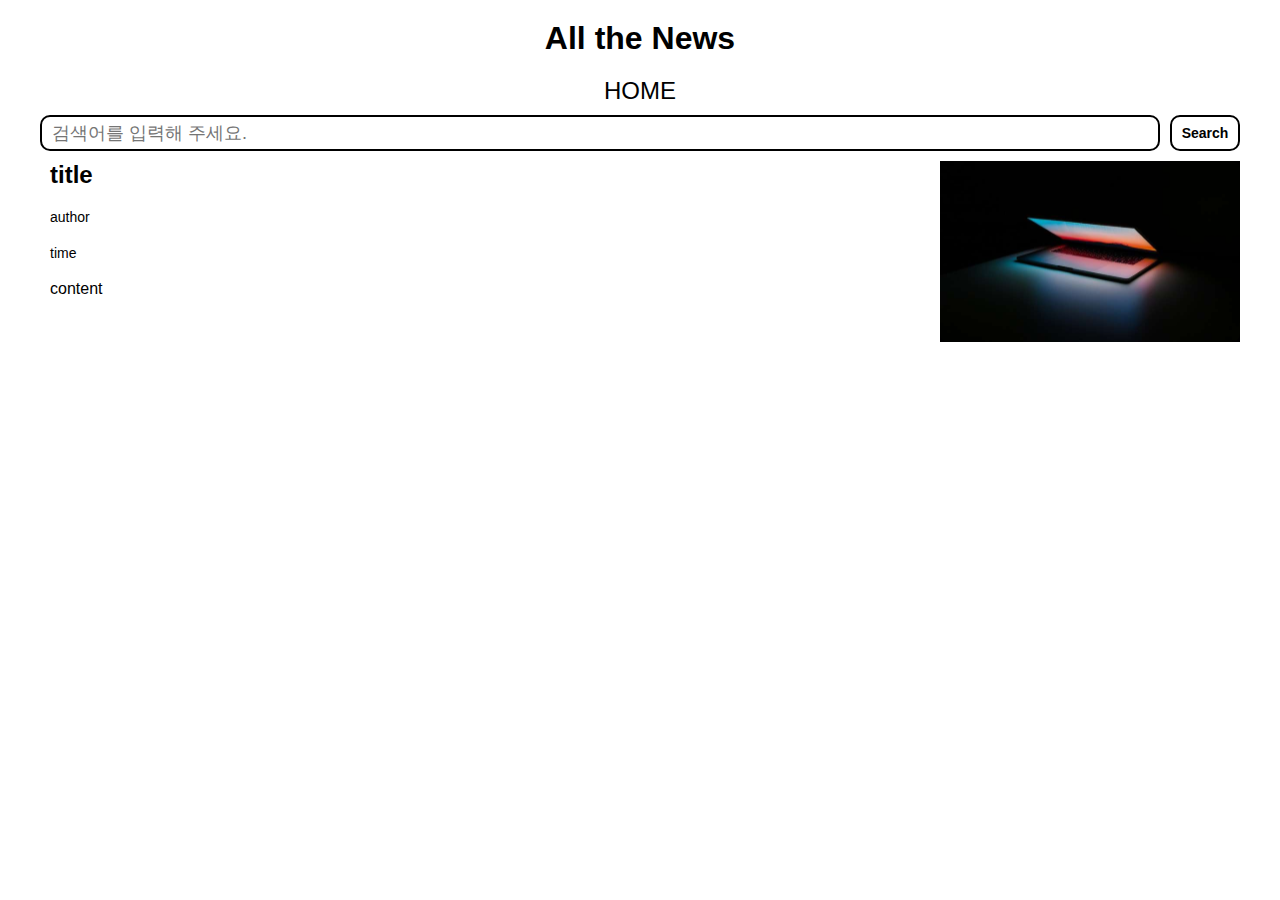
==== 2차/index.html @ 22a1b7ed "CSS, search 틀 완성" ====
<!DOCTYPE html>
<html lang="en">

<head>
  <meta charset="UTF-8">
  <meta name="viewport" content="width=device-width, initial-scale=1.0">
  <title>Document</title>
  <link rel="stylesheet" href="style.css">
</head>

<body>
  <div class="l_wrapper">
    <header class="search-header">
      <h1 class="search-title">All the News</h1>
      <a href="https://newsapi.org/" class="search-url" target="_blank" rel="noopener noreferrer">
        HOME</a>
    </header>
    <div class="search-Container">
      <input type="text" id="input" class="search-input" placeholder="검색어를 입력해 주세요." /><button type="button" id="button"
        class="search-button">Search</button>
    </div>
    <article class="article-container" id="articleResult">
      <div class="article-textBox">
        <h2 class="article-title" id="articleTitle">title</h2>
        <h3 class="article-author" id="articleAuthor">author</h3>
        <p class="article-time" id="articleTime">time</p>
        <p class="article-contents" id="articleContent">content</p>
      </div>
      <div class="article-img">
        <img src="images/Entertainement.svg" id="articleImg" alt="Article Image" />
      </div>
    </article>
  </div>

  <div id="result">
  </div>
  <script src="main.js"></script>
</body>

</html>
---- 2차/style.css ----
/* Reset */
body,
p {
  margin: unset;
  padding: unset;
}

h1,
h2,
h3,
h4,
h5,
h6 {
  margin: unset;
  font-size: unset;
  font-family: unset;
  font-weight: unset;
}

a {
  color: unset;
  text-decoration: unset;
}

button {
  all: unset;
  display: inline-block;
}

input {
  -webkit-appearance: none;
  -moz-appearance: none;
  appearance: none;
  margin: 0;
  outline: none;
  box-shadow: none;
}

img {
  max-width: 100%;
  vertical-align: top;
}

/* Typography */
:root {
  font-family: 'Montserrat', sans-serif;
  font-size: 62.5%;
}

/* Component */
.l_wrapper {
  padding: 0 20px;
  max-width: 1200px;
  margin: 0 auto;
}

.search-header {
  text-align: center;
}

.search-title {
  font-weight: 700;
  font-size: 3.2rem;
  margin: 20px 0;
}

.search-url {
  font-size: 2.4rem;
}

.search-url:hover {
  color: gray;
}

.search-Container {
  display: grid;
  grid-template-columns: 1fr 80px;
  text-align: center;
}

.search-input {
  margin-top: 10px;
  line-height: 1.8rem;
  font-size: 1.8rem;
  height: 30px;
  vertical-align: top;
  border: 2px solid black;
  border-radius: 10px;
  padding-left: 10px;
}

.search-button {
  margin-top: 10px;
  font-weight: 800;
  border-radius: 10px;
  border: 2px solid black;
  padding: 8px;
  font-size: 1.4rem;
  margin-left: 10px;
  vertical-align: top;
}

.search-button:hover {
  background-color: black;
  color: white;
  cursor: pointer;
}

.article-container {
  display: grid;
  max-width: 1200px;
  grid-template-columns: 1fr 300px;
}

.article-textBox {
  display: flex;
  flex-direction: column;
}

.article-title {
  font-weight: 700;
  font-size: 2.4rem;
  padding: 10px;
}

.article-author {
  font-size: 1.4rem;
  padding: 10px;
}

.article-time {
  font-size: 1.4rem;
  padding: 10px;
}

.article-contents {
  font-size: 1.6rem;
  line-height: 1.6rem;
  padding: 10px;
}

.article-img {
  aspect-ratio: 16/9;
  background-color: black;
  margin-top: 10px;
}

.article-img img {
  width: 100%;
  object-fit: cover;
}
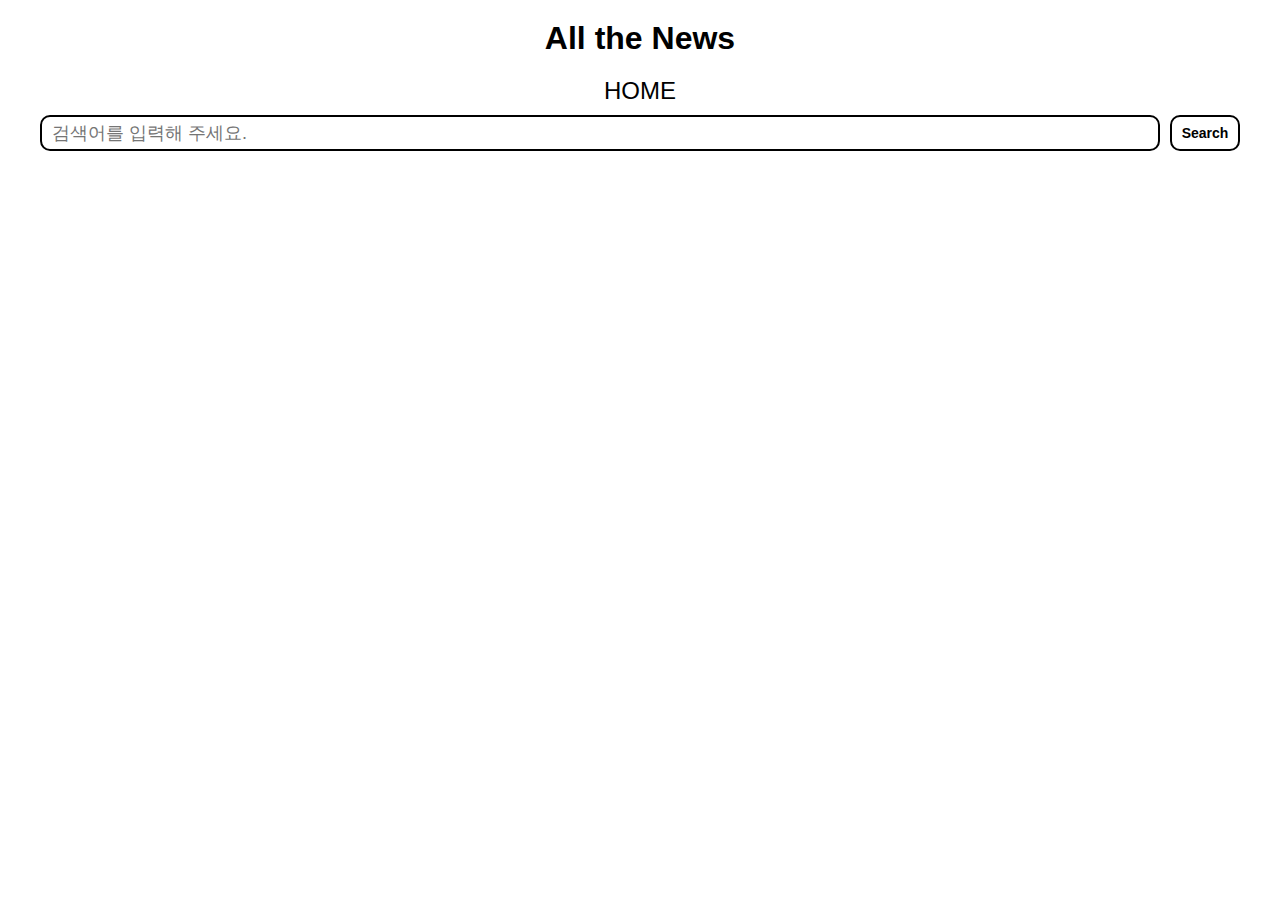
==== commit b0a684c6: "API 데이터 불러오기 완료" ====
--- a/2차/index.html
+++ b/2차/index.html
@@ -17,19 +17,19 @@
     </header>
     <div class="search-Container">
       <input type="text" id="input" class="search-input" placeholder="검색어를 입력해 주세요." /><button type="button" id="button"
-        class="search-button">Search</button>
+        class="search-button btn">Search</button>
     </div>
-    <article class="article-container" id="articleResult">
+    <!-- <article class="article-container" id="articleResult">
       <div class="article-textBox">
         <h2 class="article-title" id="articleTitle">title</h2>
-        <h3 class="article-author" id="articleAuthor">author</h3>
-        <p class="article-time" id="articleTime">time</p>
-        <p class="article-contents" id="articleContent">content</p>
+        <h3 class="article-authors" id="articleAuthors">Author, time, more</h3>
+        <p class="article-contents" id="articleContents">content</p>
       </div>
       <div class="article-img">
-        <img src="images/Entertainement.svg" id="articleImg" alt="Article Image" />
+        <img id="articleImg" src="images/Entertainement.svg" />
       </div>
-    </article>
+    </article> -->
+
   </div>
 
   <div id="result">
--- a/2차/style.css
+++ b/2차/style.css
@@ -39,6 +39,14 @@
 img {
   max-width: 100%;
   vertical-align: top;
+}
+
+/* Common */
+.btn {
+  font-weight: 800;
+  border-radius: 10px;
+  border: 2px solid black;
+  padding: 8px;
 }
 
 /* Typography */
@@ -107,14 +115,18 @@
 }
 
 .article-container {
-  display: grid;
+  display: flex;
   max-width: 1200px;
-  grid-template-columns: 1fr 300px;
+}
+
+.learn-more {
+  font-weight: 600;
 }
 
 .article-textBox {
   display: flex;
   flex-direction: column;
+  flex-basis: 900px;
 }
 
 .article-title {
@@ -123,7 +135,7 @@
   padding: 10px;
 }
 
-.article-author {
+.article-authors {
   font-size: 1.4rem;
   padding: 10px;
 }
@@ -140,8 +152,8 @@
 }
 
 .article-img {
+  flex-basis: 300px;
   aspect-ratio: 16/9;
-  background-color: black;
   margin-top: 10px;
 }
 
